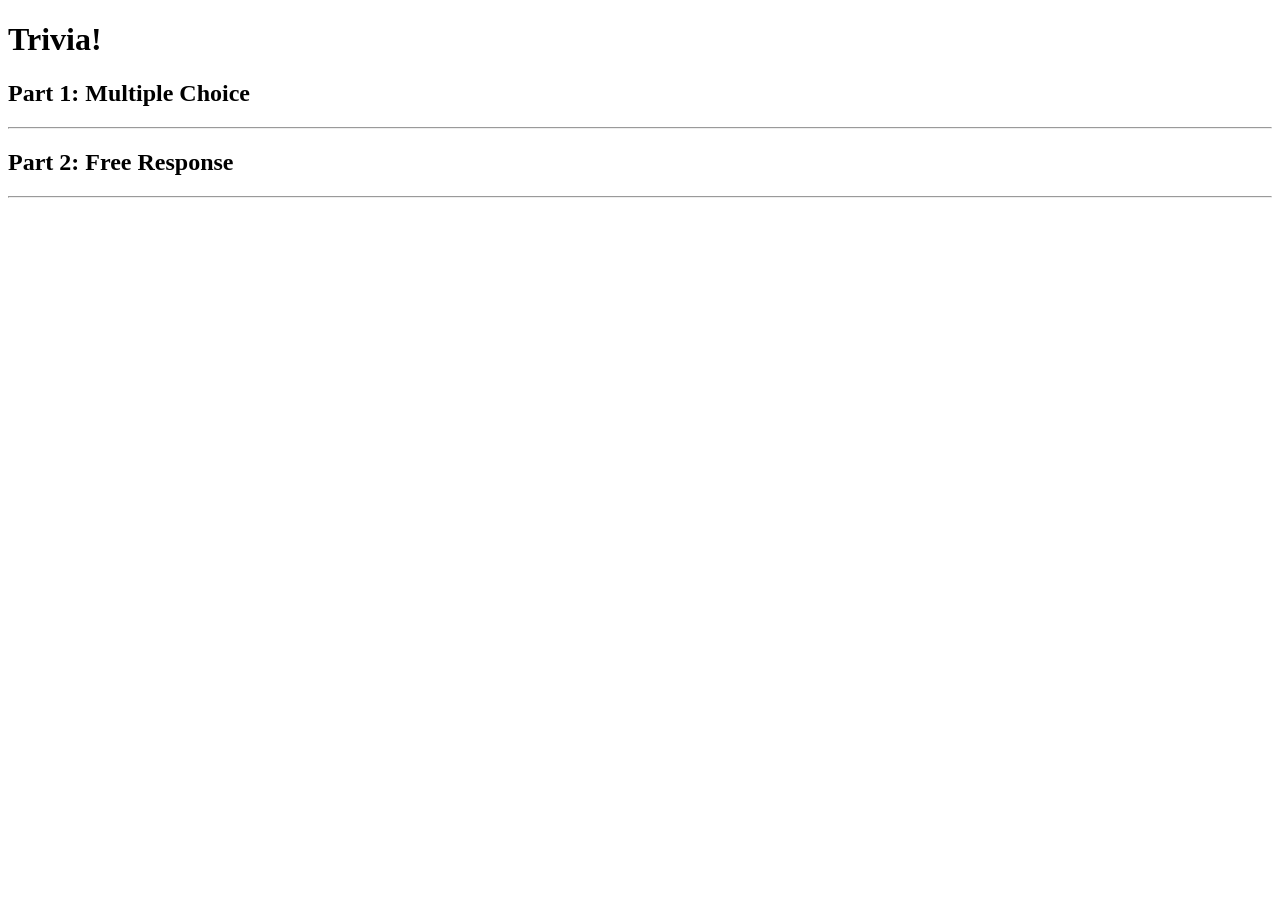
==== trivia/index.html @ 0f5aad16 "Fri, May 19, 2023, 5:20 AM +03:00" ====
<!DOCTYPE html>

<html lang="en">
    <head>
        <link href="https://fonts.googleapis.com/css2?family=Montserrat:wght@500&display=swap" rel="stylesheet">
        <link href="styles.css" rel="stylesheet">
        <title>Trivia!</title>
        <script>
            // TODO: Add code to check answers to questions
        </script>
    </head>
    <body>
        <div class="header">
            <h1>Trivia!</h1>
        </div>

        <div class="container">
            <div class="section">
                <h2>Part 1: Multiple Choice </h2>
                <hr>
                <!-- TODO: Add multiple choice question here -->
            </div>

            <div class="section">
                <h2>Part 2: Free Response</h2>
                <hr>
                <!-- TODO: Add free response question here -->
            </div>
        </div>
    </body>
</html>
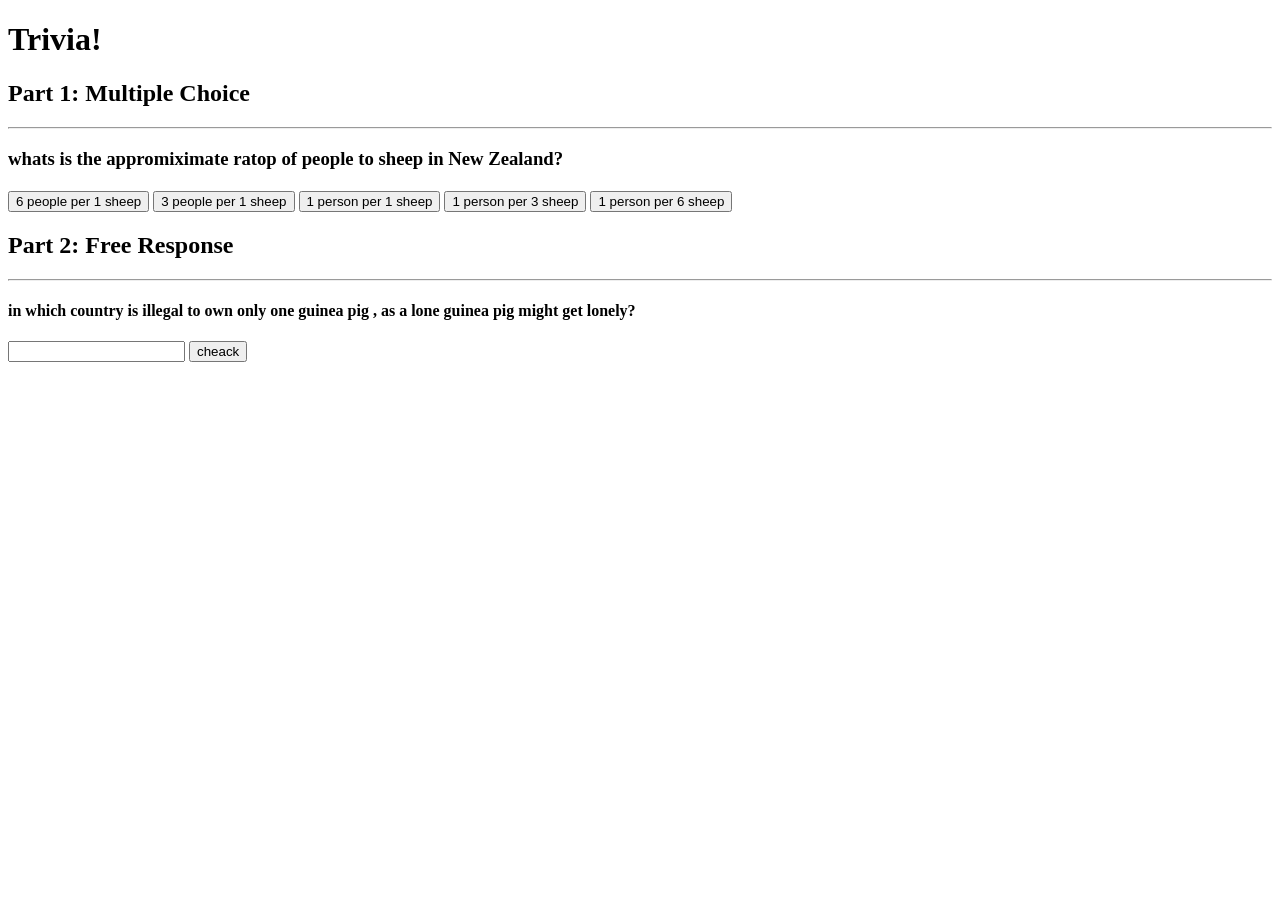
==== commit fa451927: "Fri, May 19, 2023, 5:21 AM +03:00" ====
--- a/trivia/index.html
+++ b/trivia/index.html
@@ -5,8 +5,45 @@
         <link href="https://fonts.googleapis.com/css2?family=Montserrat:wght@500&display=swap" rel="stylesheet">
         <link href="styles.css" rel="stylesheet">
         <title>Trivia!</title>
+        <link rel="stylesheet" href="css.css">
         <script>
+            function incorrect(){
+                document.getElementById('feedback').innerHTML = "inCorrect";
+
+            }
             // TODO: Add code to check answers to questions
+            function one(){
+                document.getElementById('one').style.backgroundColor ="green";
+                document.getElementById('feedback').innerHTML = "Correct";
+            }
+            function two(){
+                document.getElementById('two').style.backgroundColor ="red";
+                incorrect();
+            }
+            function three(){
+                document.getElementById('three').style.backgroundColor ="red";
+                incorrect();
+            }
+            function four(){
+                document.getElementById('four').style.backgroundColor ="red";
+                incorrect();
+            }
+            function five(){
+                document.getElementById('five').style.backgroundColor ="red";
+                incorrect();
+            }
+            function check(){
+                let input = document.getElementById('input').value;
+                if(input === 'windows'){
+                    document.getElementById('show').innerHTML = 'Correct';
+                    document.getElementById('input').style.backgroundColor ="green";
+                }
+                else{
+                    document.getElementById('show').innerHTML = 'incorrect';
+                    document.getElementById('input').style.backgroundColor ="red";
+                }
+            }
+
         </script>
     </head>
     <body>
@@ -19,13 +56,26 @@
                 <h2>Part 1: Multiple Choice </h2>
                 <hr>
                 <!-- TODO: Add multiple choice question here -->
+                <h3>whats is the appromiximate ratop of people to sheep in New Zealand?</h3>
+                <h4 id="feedback"></h4>
+                <button onclick="one();" id="one" >6 people per 1 sheep</button>
+                <button onclick="two();" id="two" >3 people per 1 sheep</button>
+                <button onclick="three();" id="three" >1 person per 1 sheep</button>
+                <button onclick="four();" id="four" >1 person per 3 sheep</button>
+                <button onclick="five();" id="five" >1 person per 6 sheep</button>
             </div>
 
             <div class="section">
                 <h2>Part 2: Free Response</h2>
                 <hr>
                 <!-- TODO: Add free response question here -->
+                <h4>in which country is illegal to own only one guinea pig , as a lone guinea pig might get lonely?</h4>
+                <h3 id="show"></h3>
+                <form onsubmit="check();return false;">
+                    <input type="text" id="input">
+                    <input type="submit" value="cheack">
+                </form>
             </div>
         </div>
     </body>
-</html>
+</html>
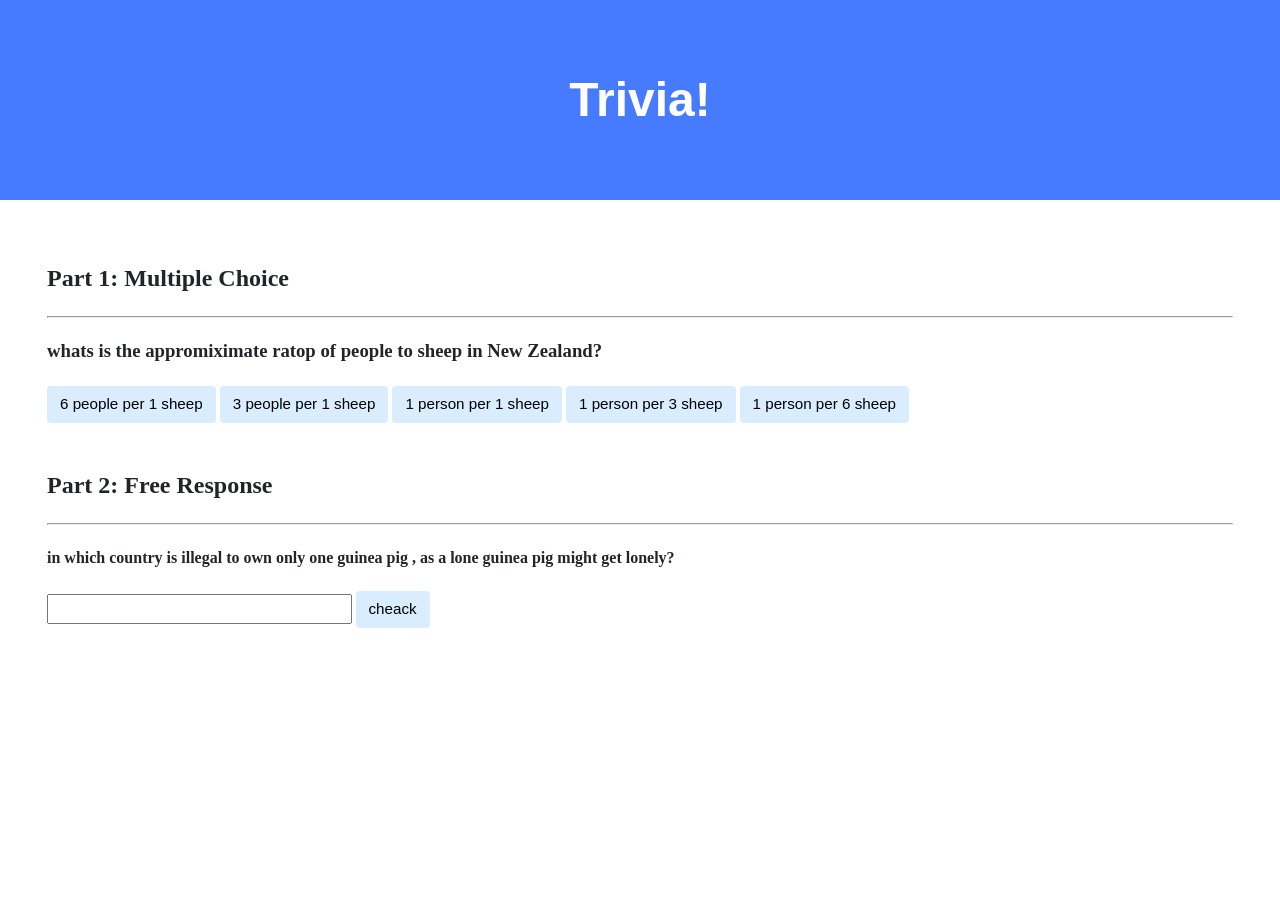
==== commit 52941a19: "Fri, May 19, 2023, 5:23 AM +03:00" ====
--- a/trivia/index.html
+++ b/trivia/index.html
@@ -5,7 +5,7 @@
         <link href="https://fonts.googleapis.com/css2?family=Montserrat:wght@500&display=swap" rel="stylesheet">
         <link href="styles.css" rel="stylesheet">
         <title>Trivia!</title>
-        <link rel="stylesheet" href="css.css">
+        <link rel="stylesheet" href="./style.css">
         <script>
             function incorrect(){
                 document.getElementById('feedback').innerHTML = "inCorrect";
--- a/trivia/styles.css
+++ b/trivia/styles.css
@@ -0,0 +1,62 @@
+body {
+    background-color: #fff;
+    color: #212529;
+    font-size: 1rem;
+    font-weight: 400;
+    line-height: 1.5;
+    margin: 0;
+    text-align: left;
+}
+
+.container {
+    margin-left: auto;
+    margin-right: auto;
+    padding-left: 15px;
+    padding-right: 15px;
+}
+
+.header {
+    background-color: #477bff;
+    color: #fff;
+    margin-bottom: 2rem;
+    padding: 2rem 1rem;
+    text-align: center;
+}
+
+.section {
+    padding: 0.5rem 2rem 1rem 2rem;
+}
+
+.section:hover {
+    background-color: #f5f5f5;
+    transition: color 2s ease-in-out, background-color 0.15s ease-in-out;
+}
+
+h1 {
+    font-family: 'Montserrat', sans-serif;
+    font-size: 48px;
+}
+
+button, input[type="submit"] {
+    background-color: #d9edff;
+    border: 1px solid transparent;
+    border-radius: 0.25rem;
+    font-size: 0.95rem;
+    font-weight: 400;
+    line-height: 1.5;
+    padding: 0.375rem 0.75rem;
+    text-align: center;
+    transition: color 0.15s ease-in-out, background-color 0.15s ease-in-out, border-color 0.15s ease-in-out, box-shadow 0.15s ease-in-out;
+    vertical-align: middle;
+}
+
+
+input[type="text"] {
+    line-height: 1.8;
+    width: 25%;
+}
+
+input[type="text"]:hover {
+    background-color: #f5f5f5;
+    transition: color 2s ease-in-out, background-color 0.15s ease-in-out;
+}
